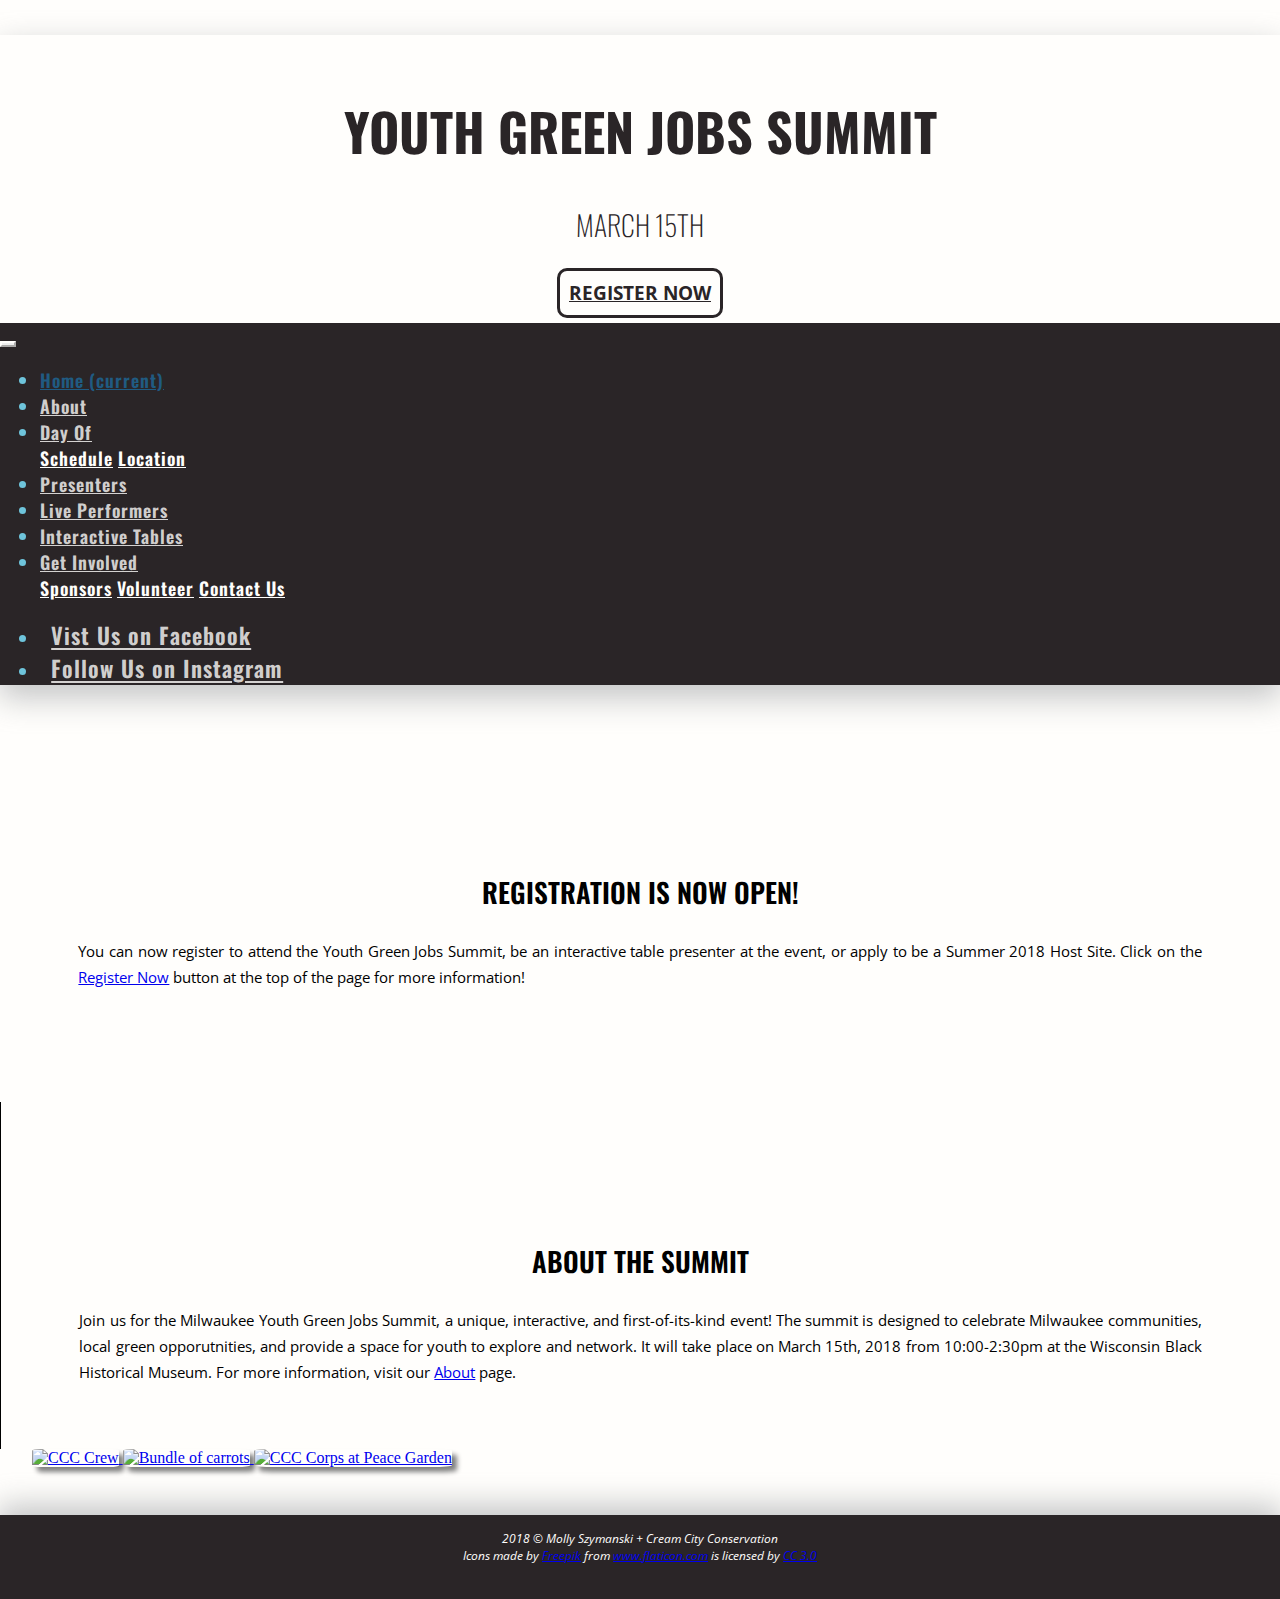
==== index.html @ 492064e5 "navlink updates" ====
<!DOCTYPE html>	
<html lang="en">
<head>
	<title>Youth Green Jobs Summit</title>
	<!-- Required meta tags -->
	<meta charset="UTF-8">
	<meta name="viewport" content="width=device-width, initial-scale=1, shrink-to-fit=no">
	<!-- Bootstrap CSS -->
    <link rel="stylesheet" href="https://maxcdn.bootstrapcdn.com/bootstrap/4.0.0-beta.2/css/bootstrap.min.css" integrity="sha384-PsH8R72JQ3SOdhVi3uxftmaW6Vc51MKb0q5P2rRUpPvrszuE4W1povHYgTpBfshb" crossorigin="anonymous">
    <!--CSS-->
    <link rel="stylesheet" href="css/style.css">
    <link rel="stylesheet" href="css/responsive.css">
    <!--FONTS-->
    <script src="https://use.fontawesome.com/ae8a5e6f8a.js"></script>
    <link href="https://fonts.googleapis.com/css?family=Open+Sans|Lato|Roboto|Oswald|Shadows into Light" rel="stylesheet">
    <!--ICON-->
    <link rel="icon" href="img/favicon.ico">
</head>
<body>
	<script src="https://code.jquery.com/jquery-3.2.1.slim.min.js" integrity="sha384-KJ3o2DKtIkvYIK3UENzmM7KCkRr/rE9/Qpg6aAZGJwFDMVNA/GpGFF93hXpG5KkN" crossorigin="anonymous"></script>
	<div class="wrapper">
	<header>
		<div class="header-img container-fluid">
			<!-- <img class="header-logo" alt="QuasiCon Logo" src="img/q-logo.png"> -->
			<h1 class="header-title">Youth Green Jobs Summit</h1>
			<h1 class="header-title-small">March 15th</h1>
			<div class="header-btn">
				<a class="header-link" href="register.html">Register Now</a>
			</div>
		</div>
		<nav class="navbar navbar-expand-lg navbar-custom">
	      	<!--<a class="navbar-brand" href="#">QuasiCon 2018</a>-->
	      	<button class="navbar-toggler toggler-custom mr-auto" type="button" data-toggle="collapse" data-target="#navbarCollapse" aria-controls="navbarCollapse" aria-expanded="false" aria-label="Toggle navigation">
	        	<span class="navbar-toggler-icon"></span>
	      	</button>
	      	<div class="collapse navbar-collapse" id="navbarCollapse">
	       	 	<ul class="navbar-nav mr-auto">

	          		<li class="nav-item active">
	            		<a class="nav-link" href="index.html">Home <span class="sr-only">(current)</span></a>
	          		</li>
	          		
	          		<li class="nav-item">
	            		<a class="nav-link" href="about.html">About</a>
	          		</li>
	     			
	     			<li class="nav-item dropdown">
	        			<a class="nav-link dropdown-toggle" href="#" id="navbarDropdown" role="button" data-toggle="dropdown" aria-haspopup="true" aria-expanded="false">Day Of</a>
	        			<div class="dropdown-menu" aria-labelledby="navbarDropdown">
	          				<a class="dropdown-item" href="schedule.html">Schedule</a>
	         				<a class="dropdown-item" href="location.html">Location</a>
	         			</div>
	     			</li>
	          	
	          		<li class="nav-item">
	            		<a class="nav-link" href="presenters.html">Presenters</a>
	          		</li>
	          		<li class="nav-item">
	            		<a class="nav-link" href="performers.html">Live Performers</a>
	          		</li>
	     			<li class="nav-item">
	            		<a class="nav-link" href="tables.html">Interactive Tables</a>
	          		</li>
	     			<li class="nav-item dropdown">
	        			<a class="nav-link dropdown-toggle" href="#" id="navbarDropdown" role="button" data-toggle="dropdown" aria-haspopup="true" aria-expanded="false">Get Involved</a>
	        			<div class="dropdown-menu" aria-labelledby="navbarDropdown">
	          				<a class="dropdown-item" href="sponsor.html">Sponsors</a>
	         				<a class="dropdown-item" href="volunteer.html">Volunteer</a>
	         				<a class="dropdown-item" href="contact.html">Contact Us</a>
	         			</div>
	     			</li>
	     	

	        	</ul>
	      	</div>
	      	<div>
	      		<ul class="navbar-nav flex-row">
            		<li class="nav-item"><a class="nav-link fa fa-facebook" href="https://www.facebook.com/creamcityconservation/"><span class="sr-only">Vist Us on Facebook</span></a></li>
            		<li class="nav-item"><a class="nav-link fa fa-instagram" href="https://www.instagram.com/creamcityconservation/"><span class="sr-only">Follow Us on Instagram</span></a></li>
            		<!-- <li class="nav-item"><a class="nav-link fa fa-envelope" href="mailto:august@creamcityconservation.org"><span class="sr-only">Email Us</span></a></li> -->
        		</ul>
        	</div>
	    </nav>
	</header>    

	<section role="main" class="main-content container-fluid">
        <div class="row">
        	<div class="col-md-6 index">
        		<img class="icon" alt="" src="img/shovel.png">
      			<h2 class="announce">Registration is now open!</h2>
      			<p class="lead">You can now register to attend the Youth Green Jobs Summit, be an interactive table presenter at the event, or apply to be a Summer 2018 Host Site. Click on the <a href="register.html">Register Now</a> button at the top of the page for more information!
      				</p>
      		</div>
      		<div class="col-md-6 index right-side">
      			<img class= "icon" alt="" src="img/root.png">
      			<h2 class="announce">About the Summit</h2>
      			<p class="lead">Join us for the Milwaukee Youth Green Jobs Summit, a unique, interactive, and first-of-its-kind event! The summit is designed to celebrate Milwaukee communities, local green opporutnities, and provide a space for youth to explore and network. It will take place on March 15th, 2018 from 10:00-2:30pm at the Wisconsin Black Historical Museum. For more information, visit our <a href="about.html">About</a> page.</p>

      		</div>
      	</div>
    </section>
      <section role="gallery" class="photo-gallery">
    	
    	<div class="container">
    		<div class="row justify-content-center">
		    <div class="col-md-12 about">
		        <div class="row">
		            <a href="img/kandq.png" class="col-lg-4 col-md-6 col-sm-12 about" data-toggle="lightbox" data-gallery="about-gallery" data-title="Cream City Conservation crew">
		                <img src="img/kandq.png" class="img-fluid perform" alt="CCC Crew">
		            </a>
		            <a href="img/carrots.png" class="col-lg-4 col-md-6 col-sm-12 about" data-toggle="lightbox" data-gallery="about-gallery" data-title="Urban Gardening">
		                <img src="img/carrots.png" class="img-fluid perform" alt="Bundle of carrots">
		            </a>
		            <a href="img/peacegarden.png" class="col-lg-4 col-md-6 col-sm-12 about" data-toggle="lightbox" data-gallery="about-gallery" data-title="CCC Corps at Peace Garden">
		                <img src="img/peacegarden.png" class="img-fluid perform" alt="CCC Corps at Peace Garden">
		            </a>
		            </div>
		    </div>
		</div>
	</div>
</section>
<script src="js/lightbox.js"></script>
<script type="text/javascript">$(document).on('click', '[data-toggle="lightbox"]', function(event) {
                event.preventDefault();
                $(this).ekkoLightbox();
            });
</script>
	</div>
	<footer class="footer">
    	<div class="container">
    		<p>2018 &copy; Molly Szymanski + Cream City Conservation<br>
    		Icons made by <a href="http://www.freepik.com" title="Freepik">Freepik</a> from <a href="https://www.flaticon.com/" title="Flaticon">www.flaticon.com</a> is licensed by <a href="http://creativecommons.org/licenses/by/3.0/" title="Creative Commons BY 3.0" target="_blank">CC 3.0</a></p>
    	</div>
	</footer>
    <script src="https://cdnjs.cloudflare.com/ajax/libs/popper.js/1.12.3/umd/popper.min.js" integrity="sha384-vFJXuSJphROIrBnz7yo7oB41mKfc8JzQZiCq4NCceLEaO4IHwicKwpJf9c9IpFgh" crossorigin="anonymous"></script>
    <script src="https://maxcdn.bootstrapcdn.com/bootstrap/4.0.0-beta.2/js/bootstrap.min.js" integrity="sha384-alpBpkh1PFOepccYVYDB4do5UnbKysX5WZXm3XxPqe5iKTfUKjNkCk9SaVuEZflJ" crossorigin="anonymous"></script>
</body>
</html>
---- css/style.css ----
html, body{
	height: 100%;
	margin: 0;
	padding: 0;
	background-color: #FFFEFC;
}
h1, h2, h3, h4, h5, h6, .navbar{
	font-family: 'Oswald', sans-serif;
	text-transform: uppercase;
	font-weight: 600;
}
p, .header-btn{
	font-family: 'Open Sans', sans-serif;
}
h1{ 
	font-size: 1.75em;
}
h2{
	font-size: 1.7em;
}
h3{
	font-size: 1.17em;
}
h4, .navbar{
	font-size: 1.12em;
	text-transform: none;
	color: #6EC4DB;
}
h5{
	font-size: .83em;
}
h6{
	font-size: .75em;
}
p.lead{
	font-size: .95em;
	font-weight: 400;
	line-height: 1.7em;
}

/*HEADER & NAV */
header{
	box-shadow: 0px 12px 30px 1px rgba(176, 179, 180, .75);
}
.header-img{
	background-image: url(../img/header01.png);
  	background-repeat: no-repeat;
  	background-size: cover;
  	width: 100%;
  	height: 18em;
}
.header-logo{
	padding-top: 1.6em;
	height: 8em;
	display: block;
    margin-left: auto;
    margin-right: auto
}
.header-title{
	padding: 1.1em 0 0 0;
	text-align: center;
	font-weight: bolder;
	text-transform: uppercase;
	color: #2a2527;
	font-size: 3.25em;
}
.header-title-small{
	padding: 0 0 .6em 0;
	text-align: center;
	font-weight: 100;
	text-transform: uppercase;
	color: #2a2527;
	font-size: 1.75em;
}
.header-btn{
	text-align: center;
	font-size: 1.16em;
	text-transform: uppercase;
	font-weight: bold;
}
.header-link{
	padding: .5em;
	border: solid;
	border-radius: 10px;
	color: #2a2527;
}
.header-link:hover, .header-link:focus{
	/*background-color: #66AB8C;*/
	background-color: #4f7c24;
	border-color: #4f7c24;
	text-decoration: none;
	color: #2a2527;
}
.fa{
	padding: .5em !important;
	font-size: 1.25em !important;
}
.navbar-custom {
    background-color: #2a2527;
    letter-spacing: 1px;
}
.navbar-custom .navbar-brand,
.navbar-custom .navbar-text {
    color: rgba(255, 254, 252,.8);
}
.navbar-custom .navbar-nav .nav-link {
    color: rgba(255, 254, 252,.8);
}
.navbar-custom .nav-item:hover .nav-link,
.navbar-custom .nav-item:focus .nav-link {
    color: #4f7c24;
}
.navbar-custom .nav-item.active .nav-link {
    color: #205B82;
}
/*dropdown*/
.navbar-custom .dropdown-menu {
    background-color: #2a2527;
}
.navbar-custom .dropdown-item {
    color: #FFFEFC;
}
.navbar-custom .dropdown-item:hover,
.navbar-custom .dropdown-item:focus {
    color: #FFFEFC;
    background-color: rgb(79, 124, 36);
}
.navbar-custom .dropdown-item.active {
    color: #FFFEFC;
    background-color: rgba(250, 124, 146,.5);
}
.dropdown:hover .dropdown-menu{
	display: block;
}
/*toggler icon*/
.toggler-custom.navbar-toggler {
    border-color: #FFFEFC;
}
.toggler-custom .navbar-toggler-icon {
  	background-image: url("data:image/svg+xml;charset=utf8,%3Csvg viewBox='0 0 32 32' xmlns='http://www.w3.org/2000/svg'%3E%3Cpath stroke='rgba(255, 254, 252, 0.8)' stroke-width='3' stroke-linecap='round' stroke-miterlimit='10' d='M4 8h24M4 16h24M4 24h24'/%3E%3C/svg%3E");
}
.toggler-custom.navbar-toggler:hover {
    border-color: #58641d;
}
.toggler-custom .navbar-toggler-icon:hover {
  	background-image: url("data:image/svg+xml;charset=utf8,%3Csvg viewBox='0 0 32 32' xmlns='http://www.w3.org/2000/svg'%3E%3Cpath stroke='rgba(102, 171, 140, 0.8)' stroke-width='3' stroke-linecap='round' stroke-miterlimit='10' d='M4 8h24M4 16h24M4 24h24'/%3E%3C/svg%3E");
}

/*FOOTER*/
.footer{
	margin-top: 3em;
	text-align: center;
	height: 4.25em;
	bottom: 0;
	padding-bottom: 1em;
	width: 100%;
	box-shadow: 0px -8px 30px 2px rgba(176, 179, 180, .75);
	background-color: #2a2527;
}
.footer .container p{
	padding-top: 1.25em;
	font-size: .75em;
	font-style: italic;
	font-family: 'Open Sans', sans-serif;
	color: #FFFEFC;
}

/* BODYS*/
.wrapper {
    min-height: 100%;
    margin-bottom: -3em;
    padding-bottom: 3em;
}
.col-md-6.index, .col-md-6.about, .col-md-12.speakers, .col-md-6.location, .col-md-8.header, .col-md-12.register, .col-md-4.volunteer, .col-md-12.schedule, .col-md-12.session{
	margin-top: 3em;
}
/*homepage*/
.col-md-6.index{
	padding-right: 3em;
	padding-bottom: 3em;
	padding-left: 3em;
	text-align: justify;
}
.col-md-6.index p.lead, .col-md-12.about {
	padding-left: 2em;
	padding-right: 2em;
}

.right-side{
	border-left: 1px solid;
}
.icon{
	height: 7em;
	margin: 0 auto;
	display: block;
}
.announce{
	margin-top: 1em;
	margin-bottom: 1em; 
	text-align: center;
}

/*about*/
.col-lg-4.about, .col-md-6.about, .col-sm-12.about{
	padding-bottom: 2em;
}

blockquote {
    font-size: 1.45em;
    text-align: center;
    font-style: italic;
    width: 90%;
    height: relative;
    margin-top: 4em;
    padding: 40px 55px;
    line-height: 1.8;
    position: relative;
    color: #383838;
    background-color: rgba(32, 91, 130, .3);
    border-radius: 20px;
   	font-family: 'Shadows Into Light', cursive;
}

blockquote:before {
    font-family: serif; 
    display: block;
    padding-left: 25px;
    content: "\201C";
    font-size: 100px;
    position: absolute;
    left: -20px;
    top: -20px;
    color: #7a7a7a;
}

blockquote cite {
    color: #999999;
    font-size: .8em;
    display: block;
    margin-top: 5px;
    text-align: right;
}

blockquote cite:before {
    content: "\2014 \2009";
}

.italic{
	font-style: italic;
}
.imgabout{
	height: 18em;
}
/*schedule*/
table{
	font-family: 'Open Sans', sans-serif;
}
/*speakers*/
.circular-photo {
	height: 11em;
  	border-radius: 50%;
}
.circular-photo1 {
	height: 11em;
  	border-radius: 40%;
}
.row.keynote{
	padding-bottom: 2em;
	border-bottom: 1px solid;
}
.col-md-8.header{
	padding-bottom: 2em;
}
.speaker-big {
	font-size: 1.3em;
	line-height: 2em;
}

.col-md-4.speakers {
	text-align: right;
	padding-right: 6em;
}
.row.speakers-row{
	padding-top: 2em;
}

/*Tables*/
.tables-top{
	margin-top: 5em;
}
.tables-bottom{
	margin-top: 5em;
}
/*volunteer*/
.col-md-4.volunteer img{
	display: block;
    margin-left: auto;
    margin-right: auto;
	height: 11em;
	
}
.list-item{
 	font-family: 'Open Sans', sans-serif;
}
/*contact*/
.col-md-4.contact{
	margin-top: -4em;
}
.col-md-4.contact img{
	display: block;
    margin-left: auto;
    margin-right: auto;
	height: 11em;
}
/*register*/
.col-md-12.register{
	padding-bottom: 1em;
}

.row.register{
	margin-top: 6em;
	margin-bottom: 6em;
}

.register-btn{
	text-align: center;
	font-size: 1.16em;
	text-transform: uppercase;
    height: relative;
    margin: .25em 1em;
    padding: 3em 3em;
    width: 70%
    line-height: 1.8;
    position: relative;
    background-color: rgba(32, 91, 130);
    border-radius: 20px;
    font-family: 'Open Sans', sans-serif;
    box-shadow: 10px 10px 5px grey;

}
.reg-link, .reg-link:hover{
	text-decoration: none;
	color: #FFFFFF;
	text-transform: uppercase;
	font-size: 1.2em;
}

.register-btn:hover{
	background-color: #4f7c24;

}
/*sponsor

/*.col-md-4.sponsor, .col-md-8-sponsor {
	
}*/
.col-md-4.sponsor, .col-md-8.sponsor{
	margin-top: 2em;
	padding-top: 1em;
 	padding-bottom: 1em;
}
/*.sponsor-lead{
	width: 80%;
    height: relative;
    margin: 0.6em .9;
    padding: 20px 10px;
    line-height: 1.8;
    position: relative;
    color: #383838;
    background-color: rgba(32, 91, 130, .3);
    border-radius: 20px;

}*/
.line{
	border-left: 1px solid;
}
.square-photo {
	height: 7em;
	display: block;
    		margin-left: auto;
    		margin-right: auto;

}
.square-photo1 {
	height: 4em;
	margin-top: 3em;
	display: block;
    		margin-left: auto;
    		margin-right: auto;	
}

 h3.sponsor-middle {
 	font-size: 1.4em;
 	padding-top: 1.3em;
 	text-align: center;
 }

/*performers*/
.performer{
	font-size: 1.17em;
	font-weight: bold;
	text-decoration: none;
	color: #2a2527;
}


.performer:hover{
	text-decoration: none;
}
figcaption.performer{
	margin-bottom: 1em;
	text-transform: uppercase;
	font-family: 'Oswald', sans-serif;
}
.perform{
	border-radius: 10%;
	box-shadow: 5px 5px 5px grey;
}
/*location*/
#map {
        width: 100%;
        height: 400px;
        background-color: #EBEFF1;
      }
/*lightbox on about*/
.ekko-lightbox-nav-overlay{
	z-index:1;
	position:absolute;
	top:0;left:0;width:100%;
	height:100%;
	display:-ms-flexbox;
	display:flex
}
.ekko-lightbox-nav-overlay a{
	-ms-flex:1;
	flex:1;
	display:-ms-flexbox;
	display:flex;
	-ms-flex-align:center;
	align-items:center;
	opacity:0;
	transition:opacity .5s;
	color:#fff;
	font-size:30px;
	z-index:1
}
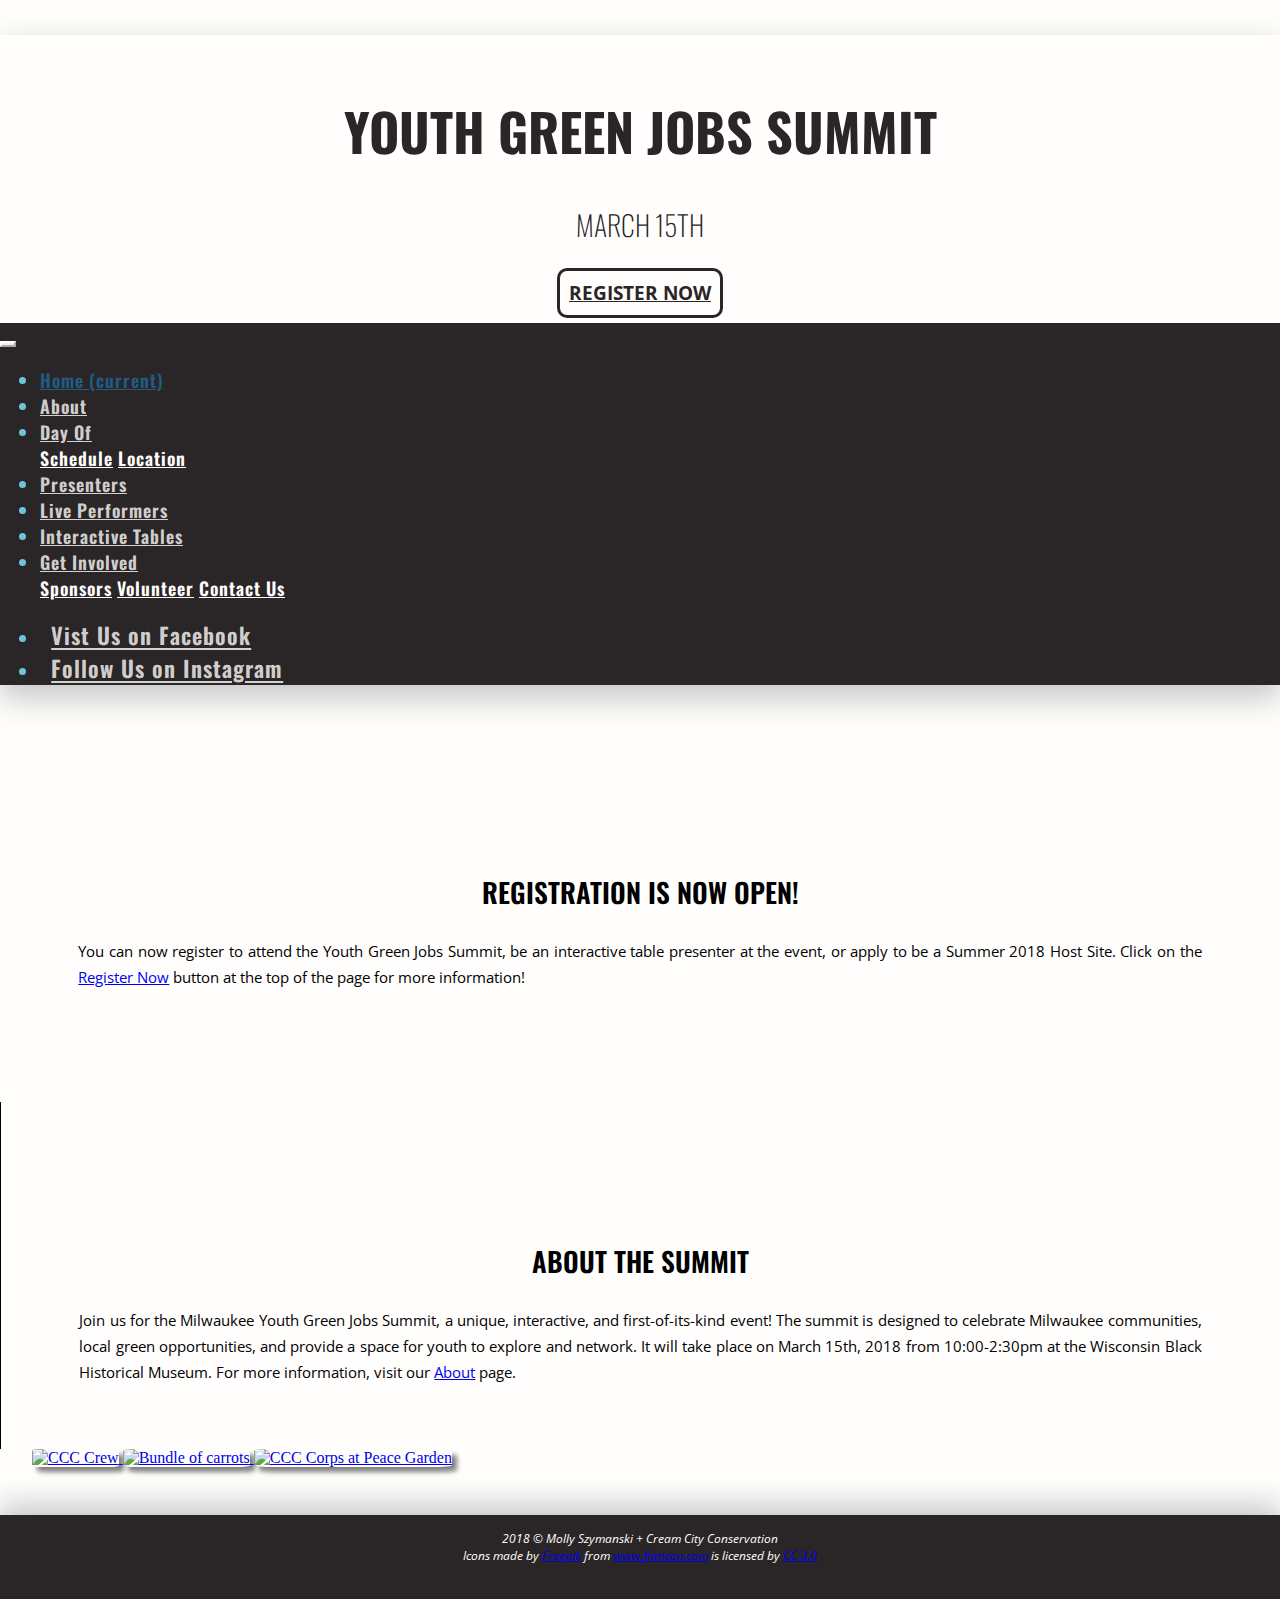
==== commit f3474ba6: "spelling" ====
--- a/index.html
+++ b/index.html
@@ -94,7 +94,7 @@
       		<div class="col-md-6 index right-side">
       			<img class= "icon" alt="" src="img/root.png">
       			<h2 class="announce">About the Summit</h2>
-      			<p class="lead">Join us for the Milwaukee Youth Green Jobs Summit, a unique, interactive, and first-of-its-kind event! The summit is designed to celebrate Milwaukee communities, local green opporutnities, and provide a space for youth to explore and network. It will take place on March 15th, 2018 from 10:00-2:30pm at the Wisconsin Black Historical Museum. For more information, visit our <a href="about.html">About</a> page.</p>
+      			<p class="lead">Join us for the Milwaukee Youth Green Jobs Summit, a unique, interactive, and first-of-its-kind event! The summit is designed to celebrate Milwaukee communities, local green opportunities, and provide a space for youth to explore and network. It will take place on March 15th, 2018 from 10:00-2:30pm at the Wisconsin Black Historical Museum. For more information, visit our <a href="about.html">About</a> page.</p>
 
       		</div>
       	</div>
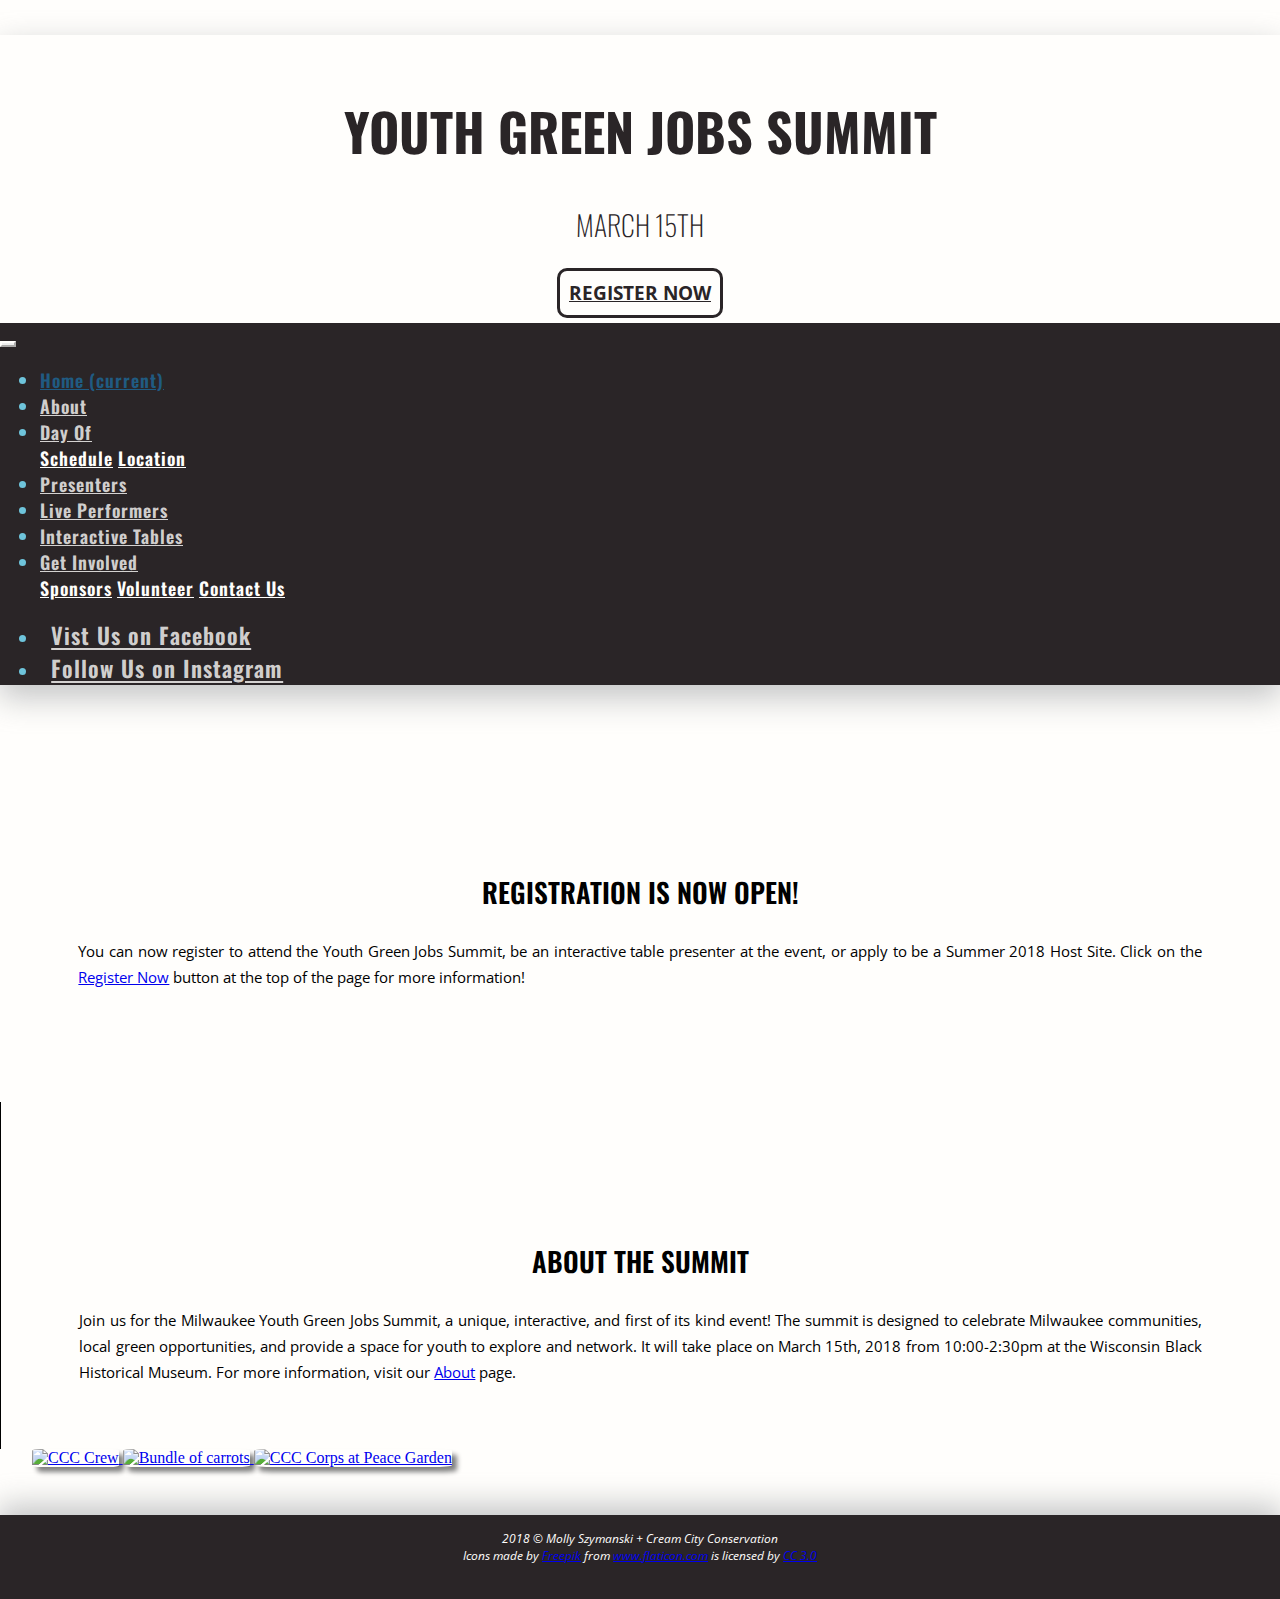
==== commit a845ac27: "spelling updates" ====
--- a/index.html
+++ b/index.html
@@ -94,7 +94,7 @@
       		<div class="col-md-6 index right-side">
       			<img class= "icon" alt="" src="img/root.png">
       			<h2 class="announce">About the Summit</h2>
-      			<p class="lead">Join us for the Milwaukee Youth Green Jobs Summit, a unique, interactive, and first-of-its-kind event! The summit is designed to celebrate Milwaukee communities, local green opportunities, and provide a space for youth to explore and network. It will take place on March 15th, 2018 from 10:00-2:30pm at the Wisconsin Black Historical Museum. For more information, visit our <a href="about.html">About</a> page.</p>
+      			<p class="lead">Join us for the Milwaukee Youth Green Jobs Summit, a unique, interactive, and first of its kind event! The summit is designed to celebrate Milwaukee communities, local green opportunities, and provide a space for youth to explore and network. It will take place on March 15th, 2018 from 10:00-2:30pm at the Wisconsin Black Historical Museum. For more information, visit our <a href="about.html">About</a> page.</p>
 
       		</div>
       	</div>
